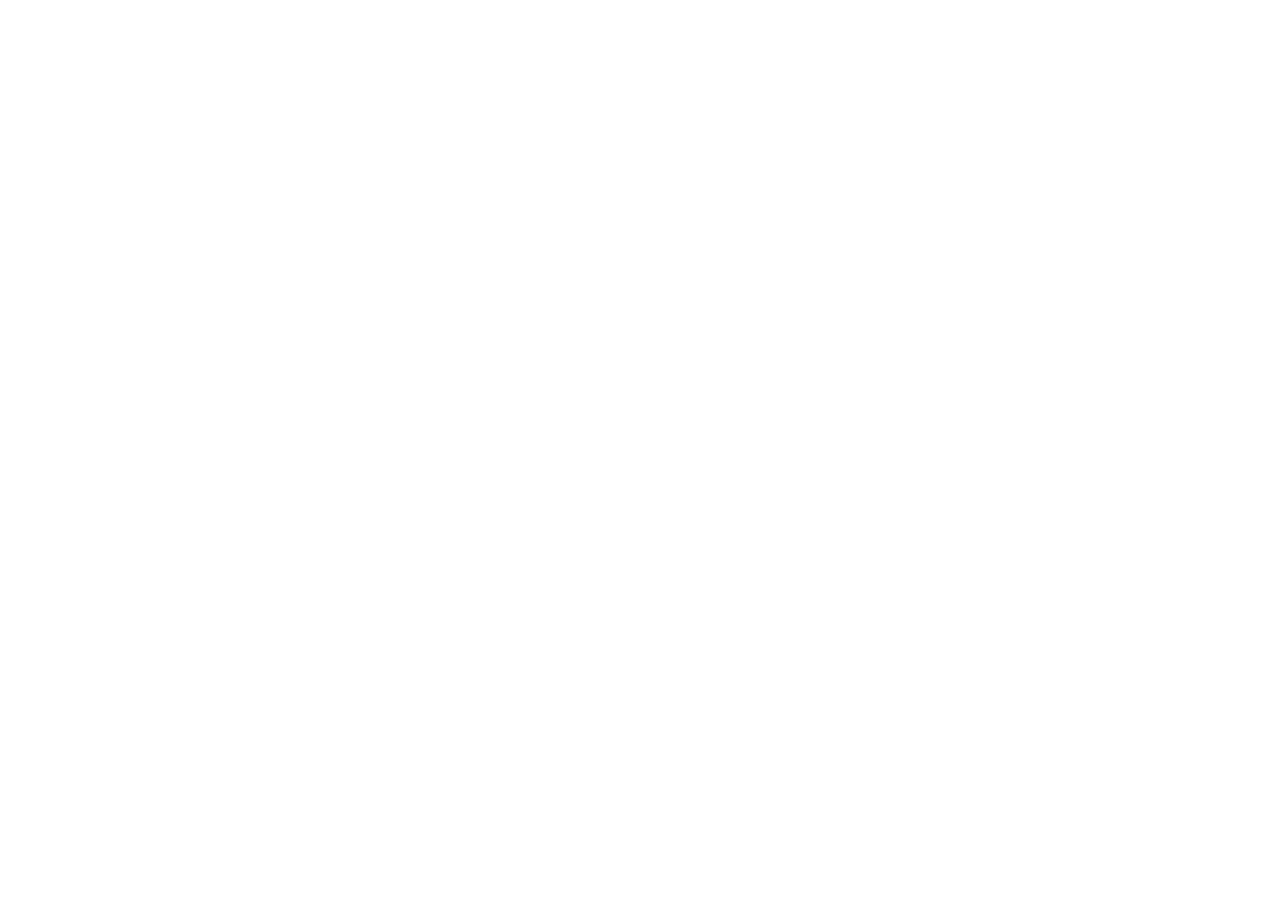
==== index.html @ 769497fa "Create files Created index and styles sheets. Added a basic outline for the html sheet using div con" ====
<!DOCTYPE html>
<html lang="en">
<head>
    <meta charset="UTF-8">
    <meta name="viewport" content="width=device-width, initial-scale=1.0">
    <title>Saoirse's Landing Page</title>
</head>
<body>
    <div class="header">

    </div>
    <div class="first">

    </div>
    <div class="images">

    </div>
    <div class="testimonial">

    </div>
    <div class="cta">

    </div>
    <div class="footer">

    </div>
</body>
</html>
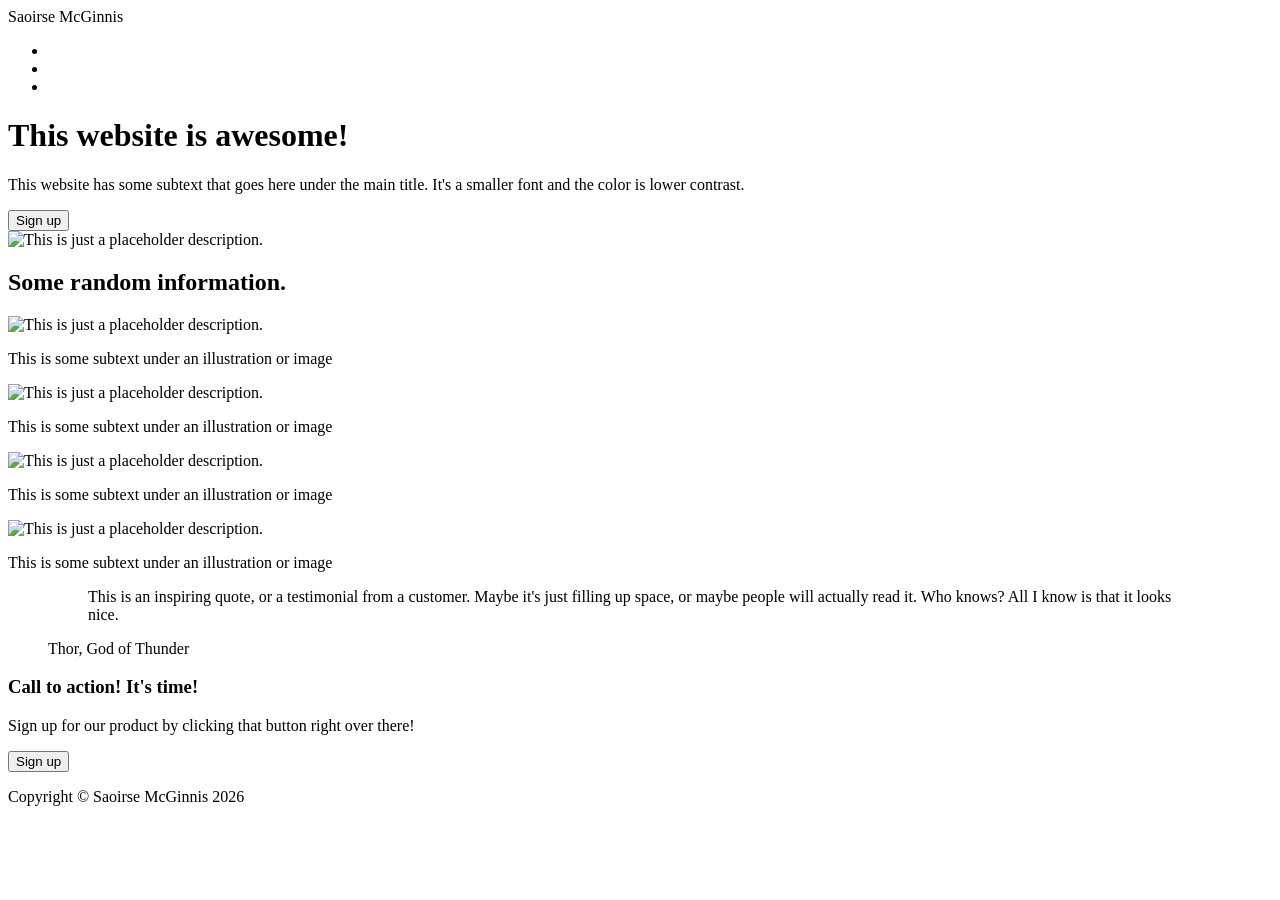
==== commit 7ba7fa35: "Add copy Add containers and filler copy to html file." ====
--- a/index.html
+++ b/index.html
@@ -7,22 +7,57 @@
 </head>
 <body>
     <div class="header">
-
+        Saoirse McGinnis
+        <ul class="header-links">
+            <li><a href="link-one.html"></a></li>
+            <li><a href="link-two.html"></a></li>
+            <li><a href="link-three.html"></a></li>
+        </ul>
     </div>
-    <div class="first">
-
+    <div class="hero">
+        <div class="hero-left">
+            <h1>This website is awesome!</h1>
+            <p>This website has some subtext that goes here under the main title. It's a smaller font and the color is lower contrast.</p>
+            <button>Sign up</button>
+        </div>
+        <img src="test.jpg" alt="This is just a placeholder description.">
     </div>
     <div class="images">
-
+        <h2>Some random information.</h2>
+        <div class="image-group">
+            <div class="image-one">
+                <img src="test.jpg" alt="This is just a placeholder description.">
+                <p>This is some subtext under an illustration or image</p>
+            </div>
+            <div class="image-two">
+                <img src="test.jpg" alt="This is just a placeholder description.">
+                <p>This is some subtext under an illustration or image</p>
+            </div>
+            <div class="image-three">
+                <img src="test.jpg" alt="This is just a placeholder description.">
+                <p>This is some subtext under an illustration or image</p>
+            </div>
+            <div class="image-four">
+                <img src="test.jpg" alt="This is just a placeholder description.">
+                <p>This is some subtext under an illustration or image</p>
+            </div>
+        </div>
     </div>
     <div class="testimonial">
-
+        <figure>
+            <blockquote>This is an inspiring quote, or a testimonial from a customer. Maybe it's just filling up space, or maybe people will actually read it. Who knows? All I know is that it looks nice.</blockquote>
+            <figcaption>Thor, God of Thunder</figcaption>
+        </figure>
     </div>
     <div class="cta">
-
+        <div class="cta-left">
+            <h3>Call to action! It's time!</h3>
+            <p>Sign up for our product by clicking that button right over there!</p>
+        </div>
+        <button>Sign up</button>
     </div>
     <div class="footer">
-
+        <p>Copyright &copy; Saoirse McGinnis 2026</p>
     </div>
 </body>
 </html>
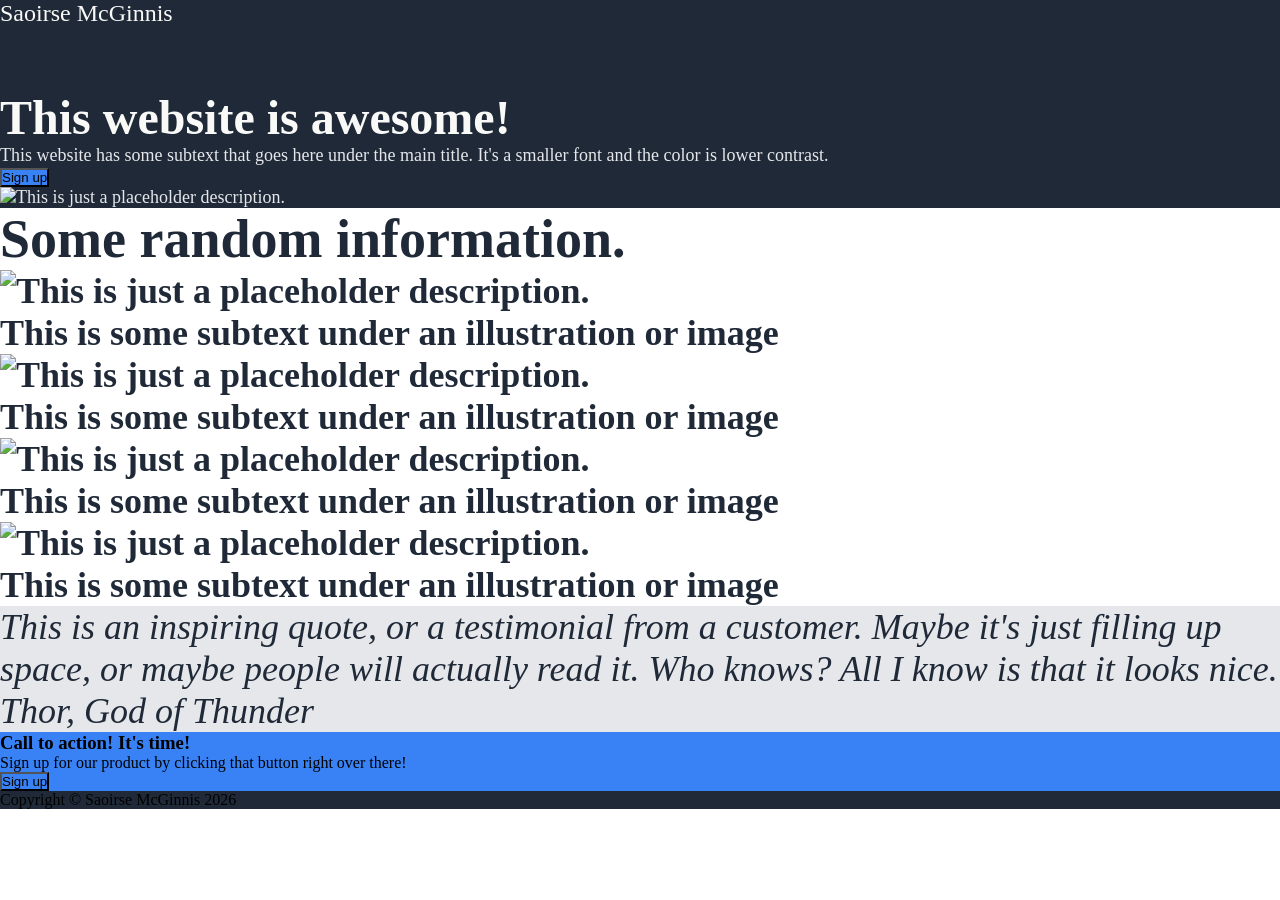
==== commit 9252a1d2: "Add base CSS styles Populated the css file with base formatting and properties given by the assignme" ====
--- a/index.html
+++ b/index.html
@@ -4,6 +4,7 @@
     <meta charset="UTF-8">
     <meta name="viewport" content="width=device-width, initial-scale=1.0">
     <title>Saoirse's Landing Page</title>
+    <link rel="stylesheet" href="styles.css"
 </head>
 <body>
     <div class="header">
@@ -22,7 +23,7 @@
         </div>
         <img src="test.jpg" alt="This is just a placeholder description.">
     </div>
-    <div class="images">
+    <div class="information">
         <h2>Some random information.</h2>
         <div class="image-group">
             <div class="image-one">
--- a/styles.css
+++ b/styles.css
@@ -0,0 +1,49 @@
+/* GLOBAL RESET */
+*, *::before, *::after {
+    margin: 0;
+    padding: 0;
+    box-sizing: border-box;
+}
+
+body {
+    font-family: Roboto; sans-serif;
+
+}
+
+.header, .hero, .footer {
+    background-color: #1F2937;
+}
+
+.header {
+    font-size: 24px;
+    color: #F9FAF8;
+}
+
+h1 {
+    font-size: 48px;
+    color: #F9FAF8;
+    font-weight: 900;
+}
+
+.hero, ul {
+    font-size: 18px;
+    color: #E5E7EB;
+}
+
+button, .cta {
+    background-color: #3882F6;
+}
+
+.information {
+    font-size: 36px;
+    color: #1F2937;
+    font-weight: 900;
+}
+
+.testimonial {
+    background-color: #E5E7EB;
+    font-size: 36px;
+    color: #1F2937;
+    font-weight: 300;
+    font-style: italic;
+}
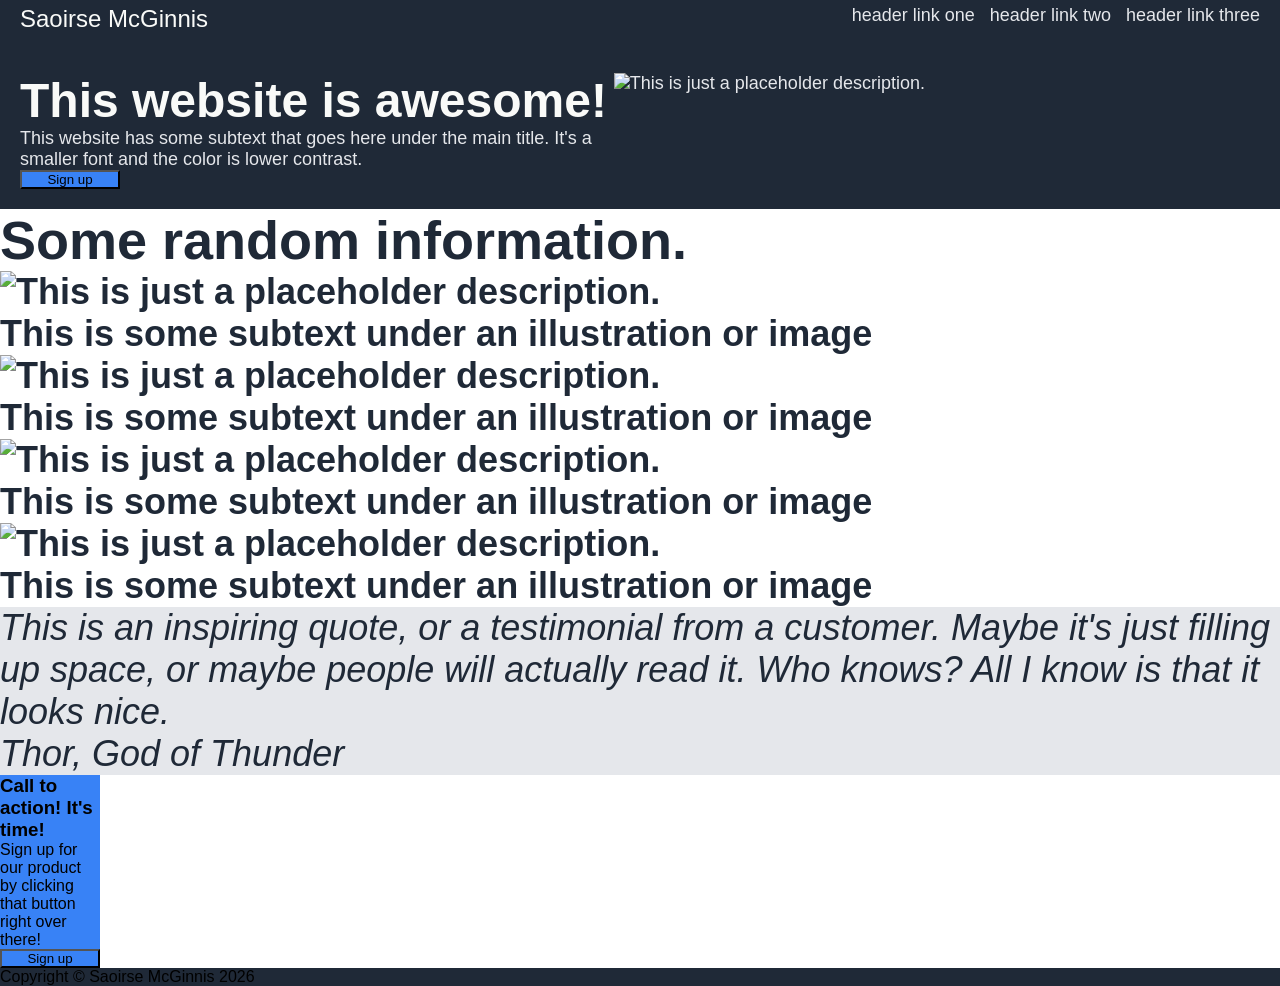
==== commit 63a48002: "Add flexbox header and hero Added flexbox code to header and hero sections.  Made associated alterat" ====
--- a/index.html
+++ b/index.html
@@ -4,15 +4,15 @@
     <meta charset="UTF-8">
     <meta name="viewport" content="width=device-width, initial-scale=1.0">
     <title>Saoirse's Landing Page</title>
-    <link rel="stylesheet" href="styles.css"
+    <link rel="stylesheet" href="styles.css">
 </head>
 <body>
     <div class="header">
         Saoirse McGinnis
         <ul class="header-links">
-            <li><a href="link-one.html"></a></li>
-            <li><a href="link-two.html"></a></li>
-            <li><a href="link-three.html"></a></li>
+            <li><a href="link-one.html"></a>header link one</li>
+            <li><a href="link-two.html"></a>header link two</li>
+            <li><a href="link-three.html"></a>header link three</li>
         </ul>
     </div>
     <div class="hero">
@@ -21,7 +21,7 @@
             <p>This website has some subtext that goes here under the main title. It's a smaller font and the color is lower contrast.</p>
             <button>Sign up</button>
         </div>
-        <img src="test.jpg" alt="This is just a placeholder description.">
+        <img class="hero-image" src="test.jpg" alt="This is just a placeholder description.">
     </div>
     <div class="information">
         <h2>Some random information.</h2>
--- a/styles.css
+++ b/styles.css
@@ -6,7 +6,9 @@
 }
 
 body {
-    font-family: Roboto; sans-serif;
+    font-family: sans-serif;
+    display: flex;
+    flex-direction: column;
 
 }
 
@@ -15,8 +17,20 @@
 }
 
 .header {
+    display: flex;
+    justify-content: space-between;
     font-size: 24px;
     color: #F9FAF8;
+    padding: 20px;
+    padding-top: 5px;
+}
+
+ul {
+    display: flex;
+    list-style-type: none;
+    gap: 15px;
+    font-size: 18px;
+    color: #E5E7EB
 }
 
 h1 {
@@ -25,13 +39,27 @@
     font-weight: 900;
 }
 
-.hero, ul {
+.hero {
     font-size: 18px;
     color: #E5E7EB;
+    padding: 20px;
+    display: flex;
+    }
+
+.hero-left {
+    display: flex;
+    flex-direction: column;
+    flex: 1 1 auto;
+}
+
+.hero-image {
+    flex: 2 1 auto;
+    width: 1000px;
 }
 
 button, .cta {
     background-color: #3882F6;
+    width: 100px;
 }
 
 .information {
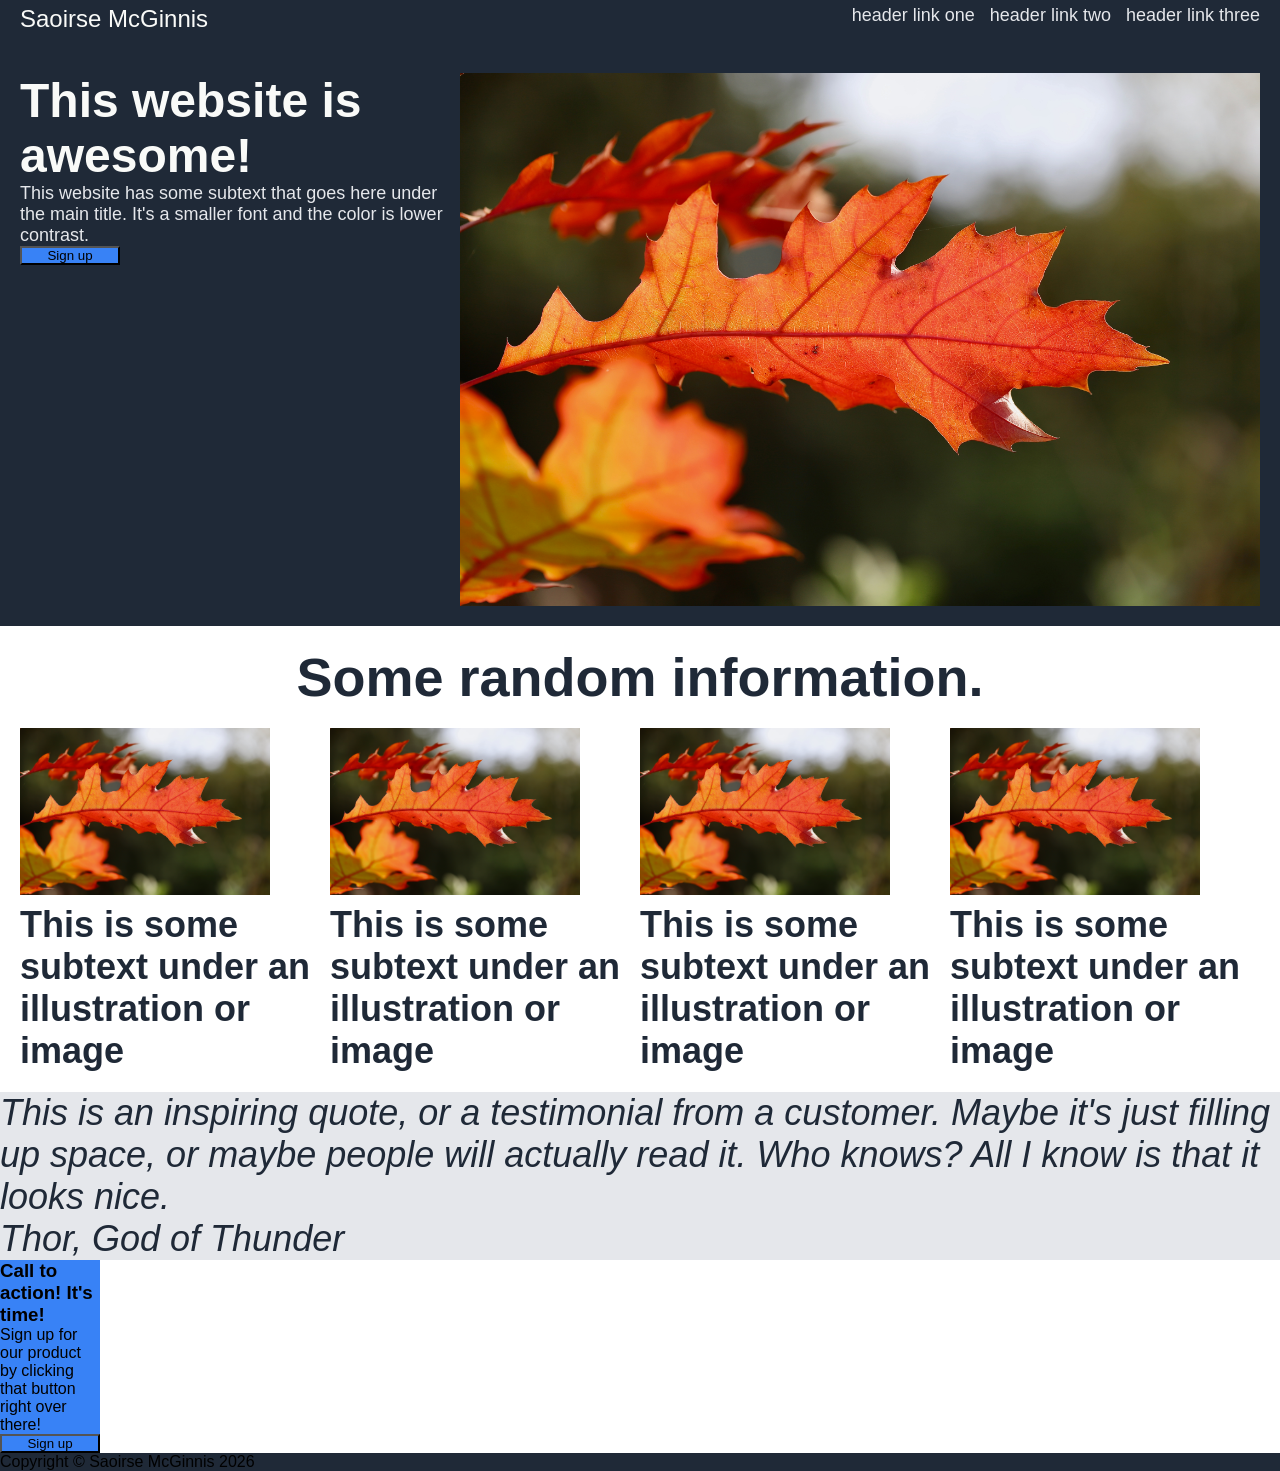
==== commit c7a8313e: "Add image and CSS editing Added a place-holder image to populate the page. Continued adding CSS styl" ====
--- a/index.html
+++ b/index.html
@@ -27,19 +27,19 @@
         <h2>Some random information.</h2>
         <div class="image-group">
             <div class="image-one">
-                <img src="test.jpg" alt="This is just a placeholder description.">
+                <img class="info" src="test.jpg" alt="This is just a placeholder description.">
                 <p>This is some subtext under an illustration or image</p>
             </div>
             <div class="image-two">
-                <img src="test.jpg" alt="This is just a placeholder description.">
+                <img class="info" src="test.jpg" alt="This is just a placeholder description.">
                 <p>This is some subtext under an illustration or image</p>
             </div>
             <div class="image-three">
-                <img src="test.jpg" alt="This is just a placeholder description.">
+                <img class="info" src="test.jpg" alt="This is just a placeholder description.">
                 <p>This is some subtext under an illustration or image</p>
             </div>
             <div class="image-four">
-                <img src="test.jpg" alt="This is just a placeholder description.">
+                <img class="info" src="test.jpg" alt="This is just a placeholder description.">
                 <p>This is some subtext under an illustration or image</p>
             </div>
         </div>
--- a/styles.css
+++ b/styles.css
@@ -54,7 +54,7 @@
 
 .hero-image {
     flex: 2 1 auto;
-    width: 1000px;
+    width: 800px;
 }
 
 button, .cta {
@@ -66,6 +66,25 @@
     font-size: 36px;
     color: #1F2937;
     font-weight: 900;
+    padding: 20px;
+    display: flex;
+    flex-direction: column;
+    justify-content: center;
+    align-items: center;
+}
+
+h2 {
+    margin-bottom: 20px;
+}
+
+.image-group {
+    display: flex;
+    justify-content: center;
+    align-items: center;
+}
+
+.info {
+    width: 250px;
 }
 
 .testimonial {
